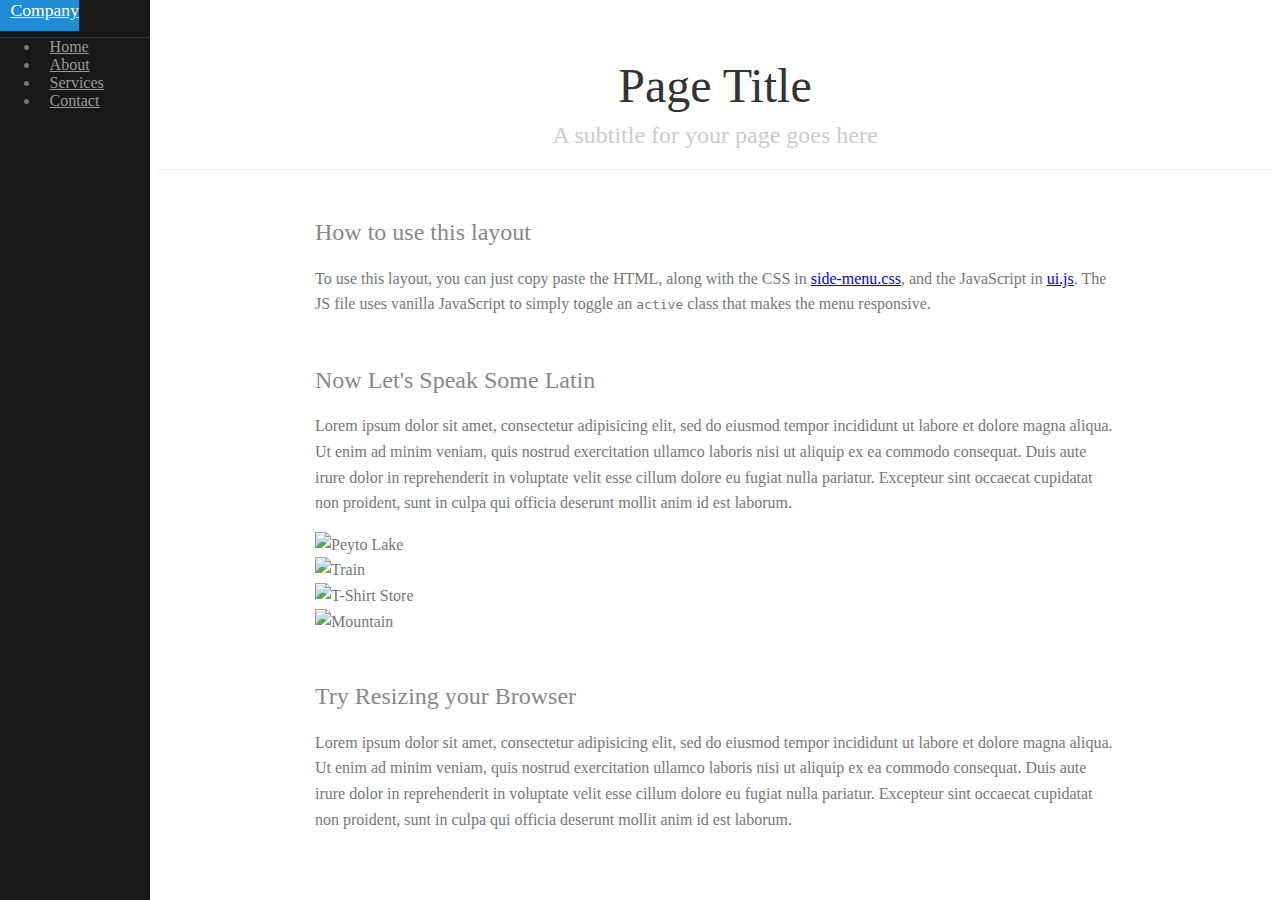
==== index.html @ e57c36ef "new layout" ====
<!doctype html>
<html lang="en">
<head>
    <meta charset="utf-8">
<meta name="viewport" content="width=device-width, initial-scale=1.0">
<meta name="description" content="A layout example with a side menu that hides on mobile, just like the Pure website.">

    <title>Responsive Side Menu &ndash; Layout Examples &ndash; Pure</title>

    


<link rel="stylesheet" href="http://yui.yahooapis.com/pure/0.6.0/pure-min.css">







  
    <!--[if lte IE 8]>
        <link rel="stylesheet" href="css/layouts/side-menu-old-ie.css">
    <![endif]-->
    <!--[if gt IE 8]><!-->
        <link rel="stylesheet" href="css/layouts/side-menu.css">
    <!--<![endif]-->
  


    

    

</head>
<body>






<div id="layout">
    <!-- Menu toggle -->
    <a href="#menu" id="menuLink" class="menu-link">
        <!-- Hamburger icon -->
        <span></span>
    </a>

    <div id="menu">
        <div class="pure-menu">
            <a class="pure-menu-heading" href="#">Company</a>

            <ul class="pure-menu-list">
                <li class="pure-menu-item"><a href="#" class="pure-menu-link">Home</a></li>
                <li class="pure-menu-item"><a href="#" class="pure-menu-link">About</a></li>

                <li class="pure-menu-item" class="menu-item-divided pure-menu-selected">
                    <a href="#" class="pure-menu-link">Services</a>
                </li>

                <li class="pure-menu-item"><a href="#" class="pure-menu-link">Contact</a></li>
            </ul>
        </div>
    </div>

    <div id="main">
        <div class="header">
            <h1>Page Title</h1>
            <h2>A subtitle for your page goes here</h2>
        </div>

        <div class="content">
            <h2 class="content-subhead">How to use this layout</h2>
            <p>
                To use this layout, you can just copy paste the HTML, along with the CSS in <a href="/css/layouts/side-menu.css" alt="Side Menu CSS">side-menu.css</a>, and the JavaScript in <a href="/js/ui.js">ui.js</a>. The JS file uses vanilla JavaScript to simply toggle an <code>active</code> class that makes the menu responsive.
            </p>

            <h2 class="content-subhead">Now Let's Speak Some Latin</h2>
            <p>
                Lorem ipsum dolor sit amet, consectetur adipisicing elit, sed do eiusmod tempor incididunt ut labore et dolore magna aliqua. Ut enim ad minim veniam, quis nostrud exercitation ullamco laboris nisi ut aliquip ex ea commodo consequat. Duis aute irure dolor in reprehenderit in voluptate velit esse cillum dolore eu fugiat nulla pariatur. Excepteur sint occaecat cupidatat non proident, sunt in culpa qui officia deserunt mollit anim id est laborum.
            </p>

            <div class="pure-g">
                <div class="pure-u-1-4">
                    <img class="pure-img-responsive" src="http://farm3.staticflickr.com/2875/9069037713_1752f5daeb.jpg" alt="Peyto Lake">
                </div>
                <div class="pure-u-1-4">
                    <img class="pure-img-responsive" src="http://farm3.staticflickr.com/2813/9069585985_80da8db54f.jpg" alt="Train">
                </div>
                <div class="pure-u-1-4">
                    <img class="pure-img-responsive" src="http://farm6.staticflickr.com/5456/9121446012_c1640e42d0.jpg" alt="T-Shirt Store">
                </div>
                <div class="pure-u-1-4">
                    <img class="pure-img-responsive" src="http://farm8.staticflickr.com/7357/9086701425_fda3024927.jpg" alt="Mountain">
                </div>
            </div>

            <h2 class="content-subhead">Try Resizing your Browser</h2>
            <p>
                Lorem ipsum dolor sit amet, consectetur adipisicing elit, sed do eiusmod tempor incididunt ut labore et dolore magna aliqua. Ut enim ad minim veniam, quis nostrud exercitation ullamco laboris nisi ut aliquip ex ea commodo consequat. Duis aute irure dolor in reprehenderit in voluptate velit esse cillum dolore eu fugiat nulla pariatur. Excepteur sint occaecat cupidatat non proident, sunt in culpa qui officia deserunt mollit anim id est laborum.
            </p>
        </div>
    </div>
</div>





<script src="js/ui.js"></script>


</body>
</html>
---- css/layouts/side-menu-old-ie.css ----
body {
    color: #777;
}

.pure-img-responsive {
    max-width: 100%;
    height: auto;
}

/*
Add transition to containers so they can push in and out.
*/

#layout,
#menu,
.menu-link {
    -webkit-transition: all 0.2s ease-out;
    -moz-transition: all 0.2s ease-out;
    -ms-transition: all 0.2s ease-out;
    -o-transition: all 0.2s ease-out;
    transition: all 0.2s ease-out;
}

/*
This is the parent `<div>` that contains the menu and the content area.
*/

#layout {
    position: relative;
    padding-left: 0;
}

#layout.active #menu {
    left: 150px;
    width: 150px;
}

#layout.active .menu-link {
    left: 150px;
}

/*
The content `<div>` is where all your content goes.
*/

.content {
    margin: 0 auto;
    padding: 0 2em;
    max-width: 800px;
    margin-bottom: 50px;
    line-height: 1.6em;
}

.header {
    margin: 0;
    color: #333;
    text-align: center;
    padding: 2.5em 2em 0;
    border-bottom: 1px solid #eee;
}

.header h1 {
    margin: 0.2em 0;
    font-size: 3em;
    font-weight: 300;
}

.header h2 {
    font-weight: 300;
    color: #ccc;
    padding: 0;
    margin-top: 0;
}

.content-subhead {
    margin: 50px 0 20px 0;
    font-weight: 300;
    color: #888;
}

/*
The `#menu` `<div>` is the parent `<div>` that contains the `.pure-menu` that
appears on the left side of the page.
*/

#menu {
    margin-left: -150px;
    /* "#menu" width */
    width: 150px;
    position: fixed;
    top: 0;
    left: 0;
    bottom: 0;
    z-index: 1000;
    /* so the menu or its navicon stays above all content */
    background: #191818;
    overflow-y: auto;
    -webkit-overflow-scrolling: touch;
}

/*
    All anchors inside the menu should be styled like this.
    */

#menu a {
    color: #999;
    border: none;
    padding: 0.6em 0 0.6em 0.6em;
}

/*
    Remove all background/borders, since we are applying them to #menu.
    */

#menu .pure-menu,
#menu .pure-menu ul {
    border: none;
    background: transparent;
}

/*
    Add that light border to separate items into groups.
    */

#menu .pure-menu ul,
#menu .pure-menu .menu-item-divided {
    border-top: 1px solid #333;
}

/*
        Change color of the anchor links on hover/focus.
        */

#menu .pure-menu li a:hover,
#menu .pure-menu li a:focus {
    background: #333;
}

/*
    This styles the selected menu item `<li>`.
    */

#menu .pure-menu-selected,
#menu .pure-menu-heading {
    background: #1f8dd6;
}

/*
        This styles a link within a selected menu item `<li>`.
        */

#menu .pure-menu-selected a {
    color: #fff;
}

/*
    This styles the menu heading.
    */

#menu .pure-menu-heading {
    font-size: 110%;
    color: #fff;
    margin: 0;
}

/* -- Dynamic Button For Responsive Menu -------------------------------------*/

/*
The button to open/close the Menu is custom-made and not part of Pure. Here's
how it works:
*/

/*
`.menu-link` represents the responsive menu toggle that shows/hides on
small screens.
*/

.menu-link {
    position: fixed;
    display: block;
    /* show this only on small screens */
    top: 0;
    left: 0;
    /* "#menu width" */
    background: #000;
    background: rgba(0,0,0,0.7);
    font-size: 10px;
    /* change this value to increase/decrease button size */
    z-index: 10;
    width: 2em;
    height: auto;
    padding: 2.1em 1.6em;
}

.menu-link:hover,
.menu-link:focus {
    background: #000;
}

.menu-link span {
    position: relative;
    display: block;
}

.menu-link span,
.menu-link span:before,
.menu-link span:after {
    background-color: #fff;
    width: 100%;
    height: 0.2em;
}

.menu-link span:before,
.menu-link span:after {
    position: absolute;
    margin-top: -0.6em;
    content: " ";
}

.menu-link span:after {
    margin-top: 0.6em;
}

/* -- Responsive Styles (Media Queries) ------------------------------------- */

/*
Hides the menu at `48em`, but modify this based on your app's needs.
*/

.header,
.content {
    padding-left: 2em;
    padding-right: 2em;
}

#layout {
    padding-left: 150px;
    /* left col width "#menu" */
    left: 0;
}

#menu {
    left: 150px;
}

.menu-link {
    position: fixed;
    left: 150px;
    display: none;
}

#layout.active .menu-link {
    left: 150px;
}
---- css/layouts/side-menu.css ----
body {
    color: #777;
}

.pure-img-responsive {
    max-width: 100%;
    height: auto;
}

/*
Add transition to containers so they can push in and out.
*/
#layout,
#menu,
.menu-link {
    -webkit-transition: all 0.2s ease-out;
    -moz-transition: all 0.2s ease-out;
    -ms-transition: all 0.2s ease-out;
    -o-transition: all 0.2s ease-out;
    transition: all 0.2s ease-out;
}

/*
This is the parent `<div>` that contains the menu and the content area.
*/
#layout {
    position: relative;
    padding-left: 0;
}
    #layout.active #menu {
        left: 150px;
        width: 150px;
    }

    #layout.active .menu-link {
        left: 150px;
    }
/*
The content `<div>` is where all your content goes.
*/
.content {
    margin: 0 auto;
    padding: 0 2em;
    max-width: 800px;
    margin-bottom: 50px;
    line-height: 1.6em;
}

.header {
     margin: 0;
     color: #333;
     text-align: center;
     padding: 2.5em 2em 0;
     border-bottom: 1px solid #eee;
 }
    .header h1 {
        margin: 0.2em 0;
        font-size: 3em;
        font-weight: 300;
    }
     .header h2 {
        font-weight: 300;
        color: #ccc;
        padding: 0;
        margin-top: 0;
    }

.content-subhead {
    margin: 50px 0 20px 0;
    font-weight: 300;
    color: #888;
}



/*
The `#menu` `<div>` is the parent `<div>` that contains the `.pure-menu` that
appears on the left side of the page.
*/

#menu {
    margin-left: -150px; /* "#menu" width */
    width: 150px;
    position: fixed;
    top: 0;
    left: 0;
    bottom: 0;
    z-index: 1000; /* so the menu or its navicon stays above all content */
    background: #191818;
    overflow-y: auto;
    -webkit-overflow-scrolling: touch;
}
    /*
    All anchors inside the menu should be styled like this.
    */
    #menu a {
        color: #999;
        border: none;
        padding: 0.6em 0 0.6em 0.6em;
    }

    /*
    Remove all background/borders, since we are applying them to #menu.
    */
     #menu .pure-menu,
     #menu .pure-menu ul {
        border: none;
        background: transparent;
    }

    /*
    Add that light border to separate items into groups.
    */
    #menu .pure-menu ul,
    #menu .pure-menu .menu-item-divided {
        border-top: 1px solid #333;
    }
        /*
        Change color of the anchor links on hover/focus.
        */
        #menu .pure-menu li a:hover,
        #menu .pure-menu li a:focus {
            background: #333;
        }

    /*
    This styles the selected menu item `<li>`.
    */
    #menu .pure-menu-selected,
    #menu .pure-menu-heading {
        background: #1f8dd6;
    }
        /*
        This styles a link within a selected menu item `<li>`.
        */
        #menu .pure-menu-selected a {
            color: #fff;
        }

    /*
    This styles the menu heading.
    */
    #menu .pure-menu-heading {
        font-size: 110%;
        color: #fff;
        margin: 0;
    }

/* -- Dynamic Button For Responsive Menu -------------------------------------*/

/*
The button to open/close the Menu is custom-made and not part of Pure. Here's
how it works:
*/

/*
`.menu-link` represents the responsive menu toggle that shows/hides on
small screens.
*/
.menu-link {
    position: fixed;
    display: block; /* show this only on small screens */
    top: 0;
    left: 0; /* "#menu width" */
    background: #000;
    background: rgba(0,0,0,0.7);
    font-size: 10px; /* change this value to increase/decrease button size */
    z-index: 10;
    width: 2em;
    height: auto;
    padding: 2.1em 1.6em;
}

    .menu-link:hover,
    .menu-link:focus {
        background: #000;
    }

    .menu-link span {
        position: relative;
        display: block;
    }

    .menu-link span,
    .menu-link span:before,
    .menu-link span:after {
        background-color: #fff;
        width: 100%;
        height: 0.2em;
    }

        .menu-link span:before,
        .menu-link span:after {
            position: absolute;
            margin-top: -0.6em;
            content: " ";
        }

        .menu-link span:after {
            margin-top: 0.6em;
        }


/* -- Responsive Styles (Media Queries) ------------------------------------- */

/*
Hides the menu at `48em`, but modify this based on your app's needs.
*/
@media (min-width: 48em) {

    .header,
    .content {
        padding-left: 2em;
        padding-right: 2em;
    }

    #layout {
        padding-left: 150px; /* left col width "#menu" */
        left: 0;
    }
    #menu {
        left: 150px;
    }

    .menu-link {
        position: fixed;
        left: 150px;
        display: none;
    }

    #layout.active .menu-link {
        left: 150px;
    }
}

@media (max-width: 48em) {
    /* Only apply this when the window is small. Otherwise, the following
    case results in extra padding on the left:
        * Make the window small.
        * Tap the menu to trigger the active state.
        * Make the window large again.
    */
    #layout.active {
        position: relative;
        left: 150px;
    }
}
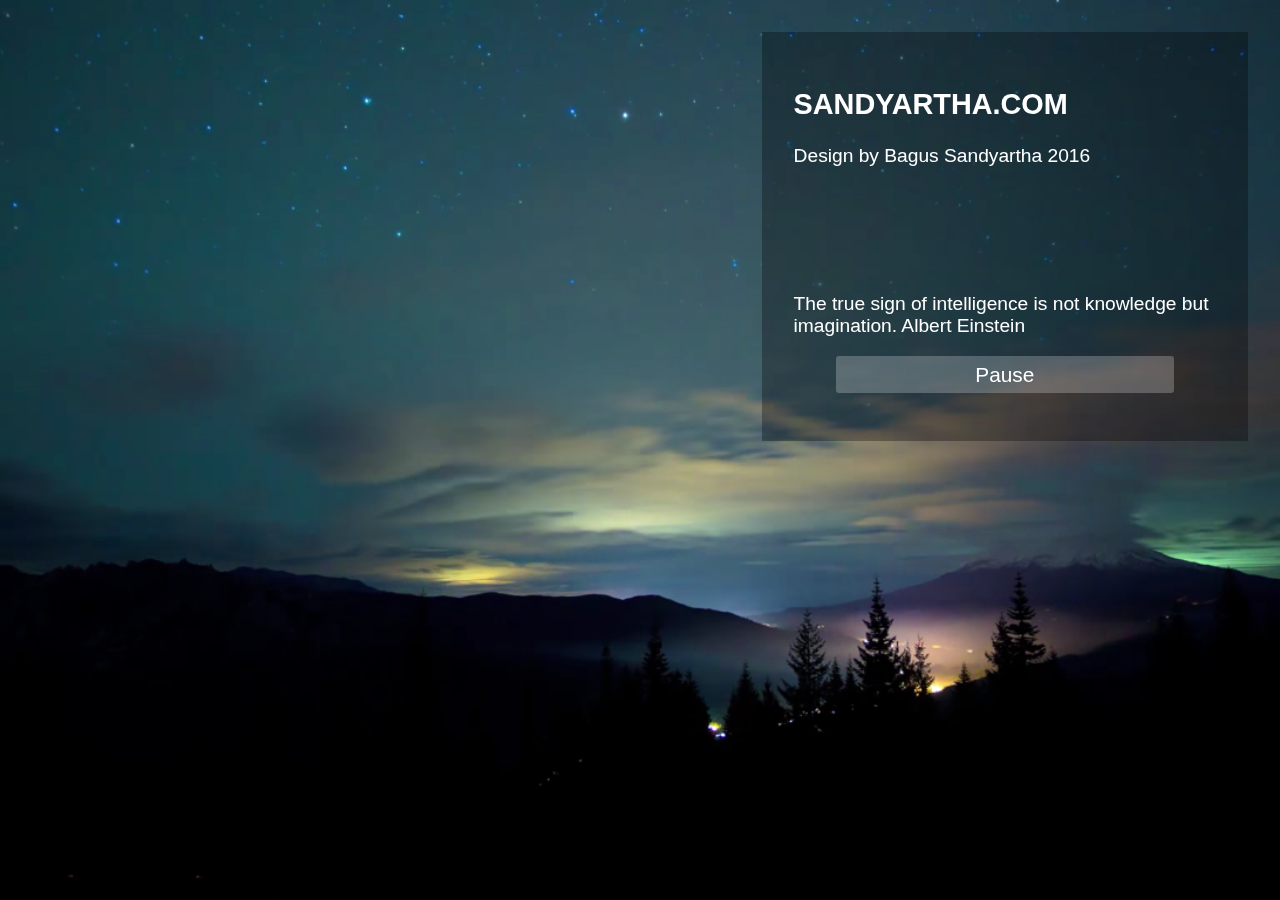
==== commit 21d0179a: "add index.html hjgh67r67r" ====
--- a/index.html
+++ b/index.html
@@ -1,114 +1,70 @@
 <!doctype html>
-<html lang="en">
+<html lang="ID">
 <head>
     <meta charset="utf-8">
 <meta name="viewport" content="width=device-width, initial-scale=1.0">
 <meta name="description" content="A layout example with a side menu that hides on mobile, just like the Pure website.">
 
-    <title>Responsive Side Menu &ndash; Layout Examples &ndash; Pure</title>
+    <title>SANDYARTHA.COM</title>
 
     
 
+	<link rel="stylesheet" href="css/style.css">
+ 
+  
 
-<link rel="stylesheet" href="http://yui.yahooapis.com/pure/0.6.0/pure-min.css">
+<script>
+var vid = document.getElementById("bgvid");
+var pauseButton = document.querySelector("#polina button");
+
+function vidFade() {
+  vid.classList.add("stopfade");
+}
+
+vid.addEventListener('ended', function()
+{
+// only functional if "loop" is removed 
+vid.pause();
+// to capture IE10
+vidFade();
+}); 
 
 
+pauseButton.addEventListener("click", function() {
+  vid.classList.toggle("stopfade");
+  if (vid.paused) {
+    vid.play();
+    pauseButton.innerHTML = "Pause";
+  } else {
+    vid.pause();
+    pauseButton.innerHTML = "Paused";
+  }
+})
 
 
-
-
-
-  
-    <!--[if lte IE 8]>
-        <link rel="stylesheet" href="css/layouts/side-menu-old-ie.css">
-    <![endif]-->
-    <!--[if gt IE 8]><!-->
-        <link rel="stylesheet" href="css/layouts/side-menu.css">
-    <!--<![endif]-->
-  
-
-
-    
-
-    
+</script>    
 
 </head>
 <body>
 
 
 
-
-
-
-<div id="layout">
-    <!-- Menu toggle -->
-    <a href="#menu" id="menuLink" class="menu-link">
-        <!-- Hamburger icon -->
-        <span></span>
-    </a>
-
-    <div id="menu">
-        <div class="pure-menu">
-            <a class="pure-menu-heading" href="#">Company</a>
-
-            <ul class="pure-menu-list">
-                <li class="pure-menu-item"><a href="#" class="pure-menu-link">Home</a></li>
-                <li class="pure-menu-item"><a href="#" class="pure-menu-link">About</a></li>
-
-                <li class="pure-menu-item" class="menu-item-divided pure-menu-selected">
-                    <a href="#" class="pure-menu-link">Services</a>
-                </li>
-
-                <li class="pure-menu-item"><a href="#" class="pure-menu-link">Contact</a></li>
-            </ul>
-        </div>
-    </div>
-
-    <div id="main">
-        <div class="header">
-            <h1>Page Title</h1>
-            <h2>A subtitle for your page goes here</h2>
-        </div>
-
-        <div class="content">
-            <h2 class="content-subhead">How to use this layout</h2>
-            <p>
-                To use this layout, you can just copy paste the HTML, along with the CSS in <a href="/css/layouts/side-menu.css" alt="Side Menu CSS">side-menu.css</a>, and the JavaScript in <a href="/js/ui.js">ui.js</a>. The JS file uses vanilla JavaScript to simply toggle an <code>active</code> class that makes the menu responsive.
-            </p>
-
-            <h2 class="content-subhead">Now Let's Speak Some Latin</h2>
-            <p>
-                Lorem ipsum dolor sit amet, consectetur adipisicing elit, sed do eiusmod tempor incididunt ut labore et dolore magna aliqua. Ut enim ad minim veniam, quis nostrud exercitation ullamco laboris nisi ut aliquip ex ea commodo consequat. Duis aute irure dolor in reprehenderit in voluptate velit esse cillum dolore eu fugiat nulla pariatur. Excepteur sint occaecat cupidatat non proident, sunt in culpa qui officia deserunt mollit anim id est laborum.
-            </p>
-
-            <div class="pure-g">
-                <div class="pure-u-1-4">
-                    <img class="pure-img-responsive" src="http://farm3.staticflickr.com/2875/9069037713_1752f5daeb.jpg" alt="Peyto Lake">
-                </div>
-                <div class="pure-u-1-4">
-                    <img class="pure-img-responsive" src="http://farm3.staticflickr.com/2813/9069585985_80da8db54f.jpg" alt="Train">
-                </div>
-                <div class="pure-u-1-4">
-                    <img class="pure-img-responsive" src="http://farm6.staticflickr.com/5456/9121446012_c1640e42d0.jpg" alt="T-Shirt Store">
-                </div>
-                <div class="pure-u-1-4">
-                    <img class="pure-img-responsive" src="http://farm8.staticflickr.com/7357/9086701425_fda3024927.jpg" alt="Mountain">
-                </div>
-            </div>
-
-            <h2 class="content-subhead">Try Resizing your Browser</h2>
-            <p>
-                Lorem ipsum dolor sit amet, consectetur adipisicing elit, sed do eiusmod tempor incididunt ut labore et dolore magna aliqua. Ut enim ad minim veniam, quis nostrud exercitation ullamco laboris nisi ut aliquip ex ea commodo consequat. Duis aute irure dolor in reprehenderit in voluptate velit esse cillum dolore eu fugiat nulla pariatur. Excepteur sint occaecat cupidatat non proident, sunt in culpa qui officia deserunt mollit anim id est laborum.
-            </p>
-        </div>
-    </div>
+<video poster="images/backhround-sandyarthacom.png" id="bgvid" playsinline autoplay muted loop>
+<source src="http://webm.land/media/yeWK.webm" type="video/webm">
+<source src="//4.sendvid.com/l9u26uta.mp4" type="video/mp4">
+</video>
+<div id="polina">
+<h2>SANDYARTHA.COM</h2>
+<p>Design by Bagus Sandyartha 2016</p>
+<br />
+<br />
+<br />
+<br />
+<p>
+The true sign of intelligence is not knowledge but imagination. Albert Einstein
+</p>
+<button>Pause</button>
 </div>
-
-
-
-
-
-<script src="js/ui.js"></script>
 
 
 </body>
--- a/css/style.css
+++ b/css/style.css
@@ -0,0 +1,74 @@
+body {
+  margin: 0;
+  background: #000; 
+}
+video { 
+    position: fixed;
+    top: 50%;
+    left: 50%;
+    min-width: 100%;
+    min-height: 100%;
+    width: auto;
+    height: auto;
+    z-index: -100;
+    transform: translateX(-50%) translateY(-50%);
+ background: url('//demosthenes.info/assets/images/polina.jpg') no-repeat;
+  background-size: cover;
+  transition: 1s opacity;
+}
+.stopfade { 
+   opacity: .5;
+}
+
+#polina { 
+  font-family: Agenda-Light, Agenda Light, Agenda, Arial Narrow, sans-serif;
+  font-weight:100; 
+  background: rgba(0,0,0,0.3);
+  color: white;
+  padding: 2rem;
+  width: 33%;
+  margin:2rem;
+  float: right;
+  font-size: 1.2rem;
+}
+h1 {
+  font-size: 3rem;
+  text-transform: uppercase;
+  margin-top: 0;
+  letter-spacing: .3rem;
+}
+#polina button { 
+  display: block;
+  width: 80%;
+  padding: .4rem;
+  border: none; 
+  margin: 1rem auto; 
+  font-size: 1.3rem;
+  background: rgba(255,255,255,0.23);
+  color: #fff;
+  border-radius: 3px; 
+  cursor: pointer;
+  transition: .3s background;
+}
+#polina button:hover { 
+   background: rgba(0,0,0,0.5);
+}
+
+a {
+  display: inline-block;
+  color: #fff;
+  text-decoration: none;
+  background:rgba(0,0,0,0.5);
+  padding: .5rem;
+  transition: .6s background; 
+}
+a:hover{
+  background:rgba(0,0,0,0.9);
+}
+@media screen and (max-width: 500px) { 
+  div{width:70%;} 
+}
+@media screen and (max-device-width: 800px) {
+  html { background: url(//demosthenes.info/assets/images/polina.jpg) #000 no-repeat center center fixed; }
+  #bgvid { display: none; }
+}